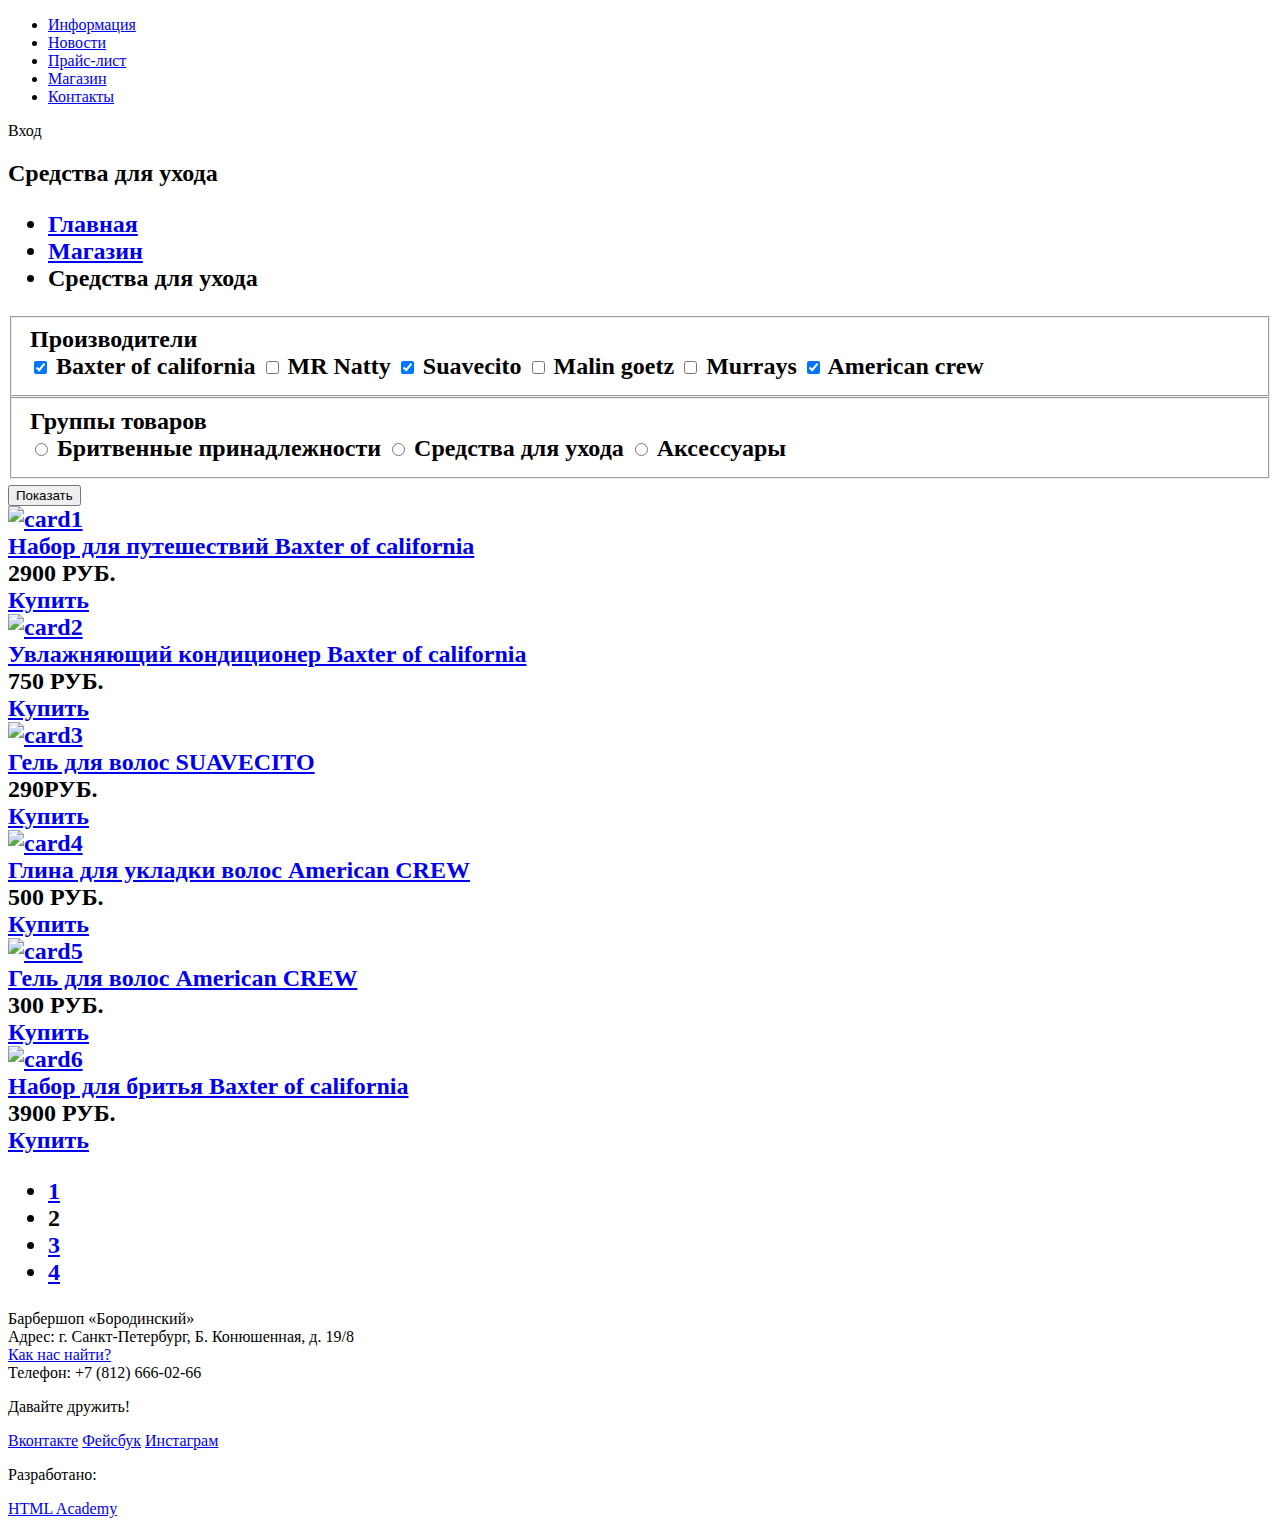
==== Catalog.html @ 5d14f9f3 "Подправил названия, подправил див.контейнер" ====
<!DOCTYPE html>
<html lang="ru">
  <head>
    <meta charset="utf-8">
    <title>HTML Academy: Барбершоп</title>
  </head>
  <body>
        <header class="main-header">
          <div class="container">
            <nav class="main-navigation">
              <ul>
                <li>
                  <a href="#">Информация</a>
                </li>
                <li>
                  <a href="#">Новости</a>
                </li>
                <li>
                  <a href="#">Прайс-лист</a>
                </li>
                <li>
                  <a href="#">Магазин</a>
                </li>
                <li>
                  <a href="#">Контакты</a>
                </li>
              </ul>
            </nav>
            <div class="user-block">
              <a class="login">Вход</a>
          </div>

        </header>

<!--Верхняя часть каталога-->
  <div class="container">
    <h2 class="catalog-title">Средства для ухода<h2>
      <ul class="breadcrumbs">
        <li><a href="#">Главная</a></li>
        <li><a href="#">Магазин</a></li>
        <li>Средства для ухода</li>
      </ul>

<!--Верхняя часть каталога-->

<!--Левая сторона с фильтрами-->
  <div class="catalog">
    <aside class="catalog-filter">
      <form action="" method="">
        <fieldset>
          <div class="filter-title">Производители</div>
            <input type="checkbox" id="ch1" checked>
            <label for="ch1">Baxter of california</label>
            <input type="checkbox" id="ch2">
            <label for="ch2">MR Natty</label>
            <input type="checkbox" id="ch3" checked>
            <label for="ch3">Suavecito</label>
            <input type="checkbox" id="ch4">
            <label for="ch4">Malin goetz</label>
            <input type="checkbox" id="ch1">
            <label for="ch5">Murrays</label>
            <input type="checkbox" id="ch6" checked>
            <label for="ch6">American crew</label>
        </fieldset>
        <fieldset>
          <div class="filter-title">Группы товаров</div>
            <input type="radio" id="rd1">
            <label for="rd1">Бритвенные принадлежности</label>
            <input type="radio" id="rd2">
            <label for="rd2">Средства для ухода</label>
            <input type="radio" id="rd3">
            <label for="rd3">Аксессуары</label>
        </fieldset>
        <button type="submit" class="btn">Показать</button>
      </form>
    </aside>
  </div>
<!--Левая сторона с фильтрами-->

<!--Картинки с товарами-->
  <article class="card">
    <a href="#" class="card-image">
      <img src="img/index-logo.png" alt="card1">
    </a>
    <div class="card-content">
      <a href="#" class="card-title">Набор для путешествий Baxter of california</a>
      <div class="price">
        <div>2900 РУБ.</div>
        <a href="#">Купить</a>
      </div>
    </div>
  </article>

  <article class="card">
    <a href="#" class="card-image">
      <img src="img/index-logo.png" alt="card2">
    </a>
    <div class="card-content">
      <a href="#" class="card-title">Увлажняющий кондиционер Baxter of california</a>
      <div class="price">
        <div>750 РУБ.</div>
        <a href="#">Купить</a>
      </div>
    </div>
  </article>

  <article class="card">
    <a href="#" class="card-image">
      <img src="img/index-logo.png" alt="card3">
    </a>
    <div class="card-content">
      <a href="#" class="card-title">Гель для волос SUAVECITO</a>
      <div class="price">
        <div>290РУБ.</div>
        <a href="#">Купить</a>
      </div>
    </div>
  </article>

  <article class="card">
    <a href="#" class="card-image">
      <img src="img/index-logo.png" alt="card4">
    </a>
    <div class="card-content">
      <a href="#" class="card-title">Глина для укладки волос American CREW</a>
      <div class="price">
        <div>500 РУБ.</div>
        <a href="#">Купить</a>
      </div>
    </div>
  </article>

  <article class="card">
    <a href="#" class="card-image">
      <img src="img/index-logo.png" alt="card5">
    </a>
    <div class="card-content">
      <a href="#" class="card-title">Гель для волос American CREW</a>
      <div class="price">
        <div>300 РУБ.</div>
        <a href="#">Купить</a>
      </div>
    </div>
  </article>

  <article class="card">
    <a href="#" class="card-image">
      <img src="img/index-logo.png" alt="card6">
    </a>
    <div class="card-content">
      <a href="#" class="card-title">Набор для бритья Baxter of california</a>
      <div class="price">
        <div>3900 РУБ.</div>
        <a href="#">Купить</a>
      </div>
    </div>
  </article>
<!--Картинки с товарами!-->

<!--Навигация по страницам-->
<ul class="pages">
  <li><a href="#">1</a></li>
  <li><a>2</a></li>
  <li><a href="#">3</a></li>
  <li><a href="#">4</a></li>
</ul>
<!--Навигация по страницам-->

  </div>
  </div> <!--Закрывает контейнер-->

    <footer class="main-footer">
      <div class="container">
        <section class="footer-contacts">
          Барбершоп «Бородинский»<br>
          Адрес: г. Санкт-Петербург, Б. Конюшенная, д. 19/8<br>
           <a href="#">Как нас найти?</a><br>
          Телефон: +7 (812) 666-02-66
         </section>
         <section class="footer-social">
          <p>Давайте дружить!</p>
            <a class="social-btn social-btn-vk" href="#">Вконтакте</a>
            <a class="social-btn social-btn-fb" href="#">Фейсбук</a>
           <a class="social-btn social-btn-inst" href="#">Инстаграм</a>
       </section>
       <section class="footer-copyright">
         <p>Разработано:</p>
           <a class="btn" href="https://htmlacademy.ru">HTML Academy</a>
       </section>
    </div>
</footer>

  </body>
</html>
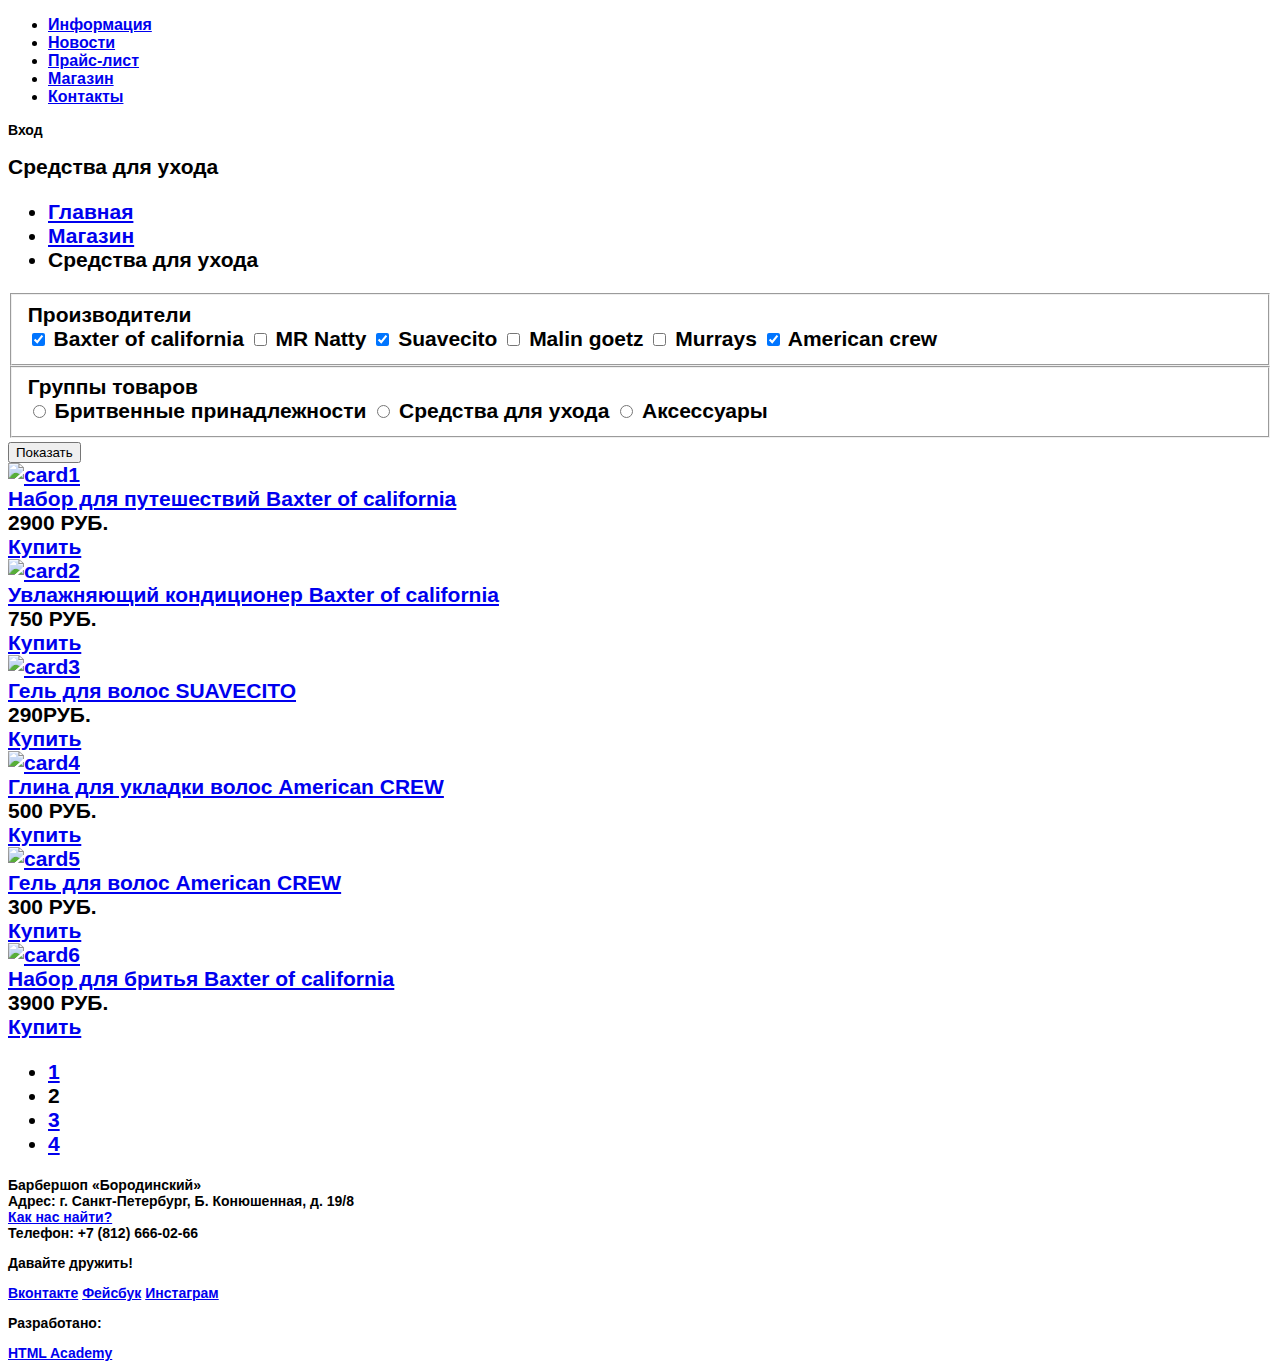
==== commit ba4e4c38: "Исправил стили и картинку" ====
--- a/Catalog.html
+++ b/Catalog.html
@@ -3,6 +3,7 @@
   <head>
     <meta charset="utf-8">
     <title>HTML Academy: Барбершоп</title>
+    <link href="css/style.css" rel="stylesheet">
   </head>
   <body>
         <header class="main-header">
@@ -28,7 +29,7 @@
             </nav>
             <div class="user-block">
               <a class="login">Вход</a>
-          </div>
+            </div>
 
         </header>
 
--- a/css/style.css
+++ b/css/style.css
@@ -0,0 +1,20 @@
+
+
+body{
+  font-size:14px;
+  line-height:normal;
+  color: black;
+  font-weight: bold;
+  font-family:"PTSans Narrow", "Arial", "sans-serif";
+}
+
+.main-navigation{
+  font-size:16px;
+  line-height:normal;
+  color: inherit;
+}
+/*В набор входят в item-details*/
+h3{
+  font-size:24px;
+  line-height:normal;
+}
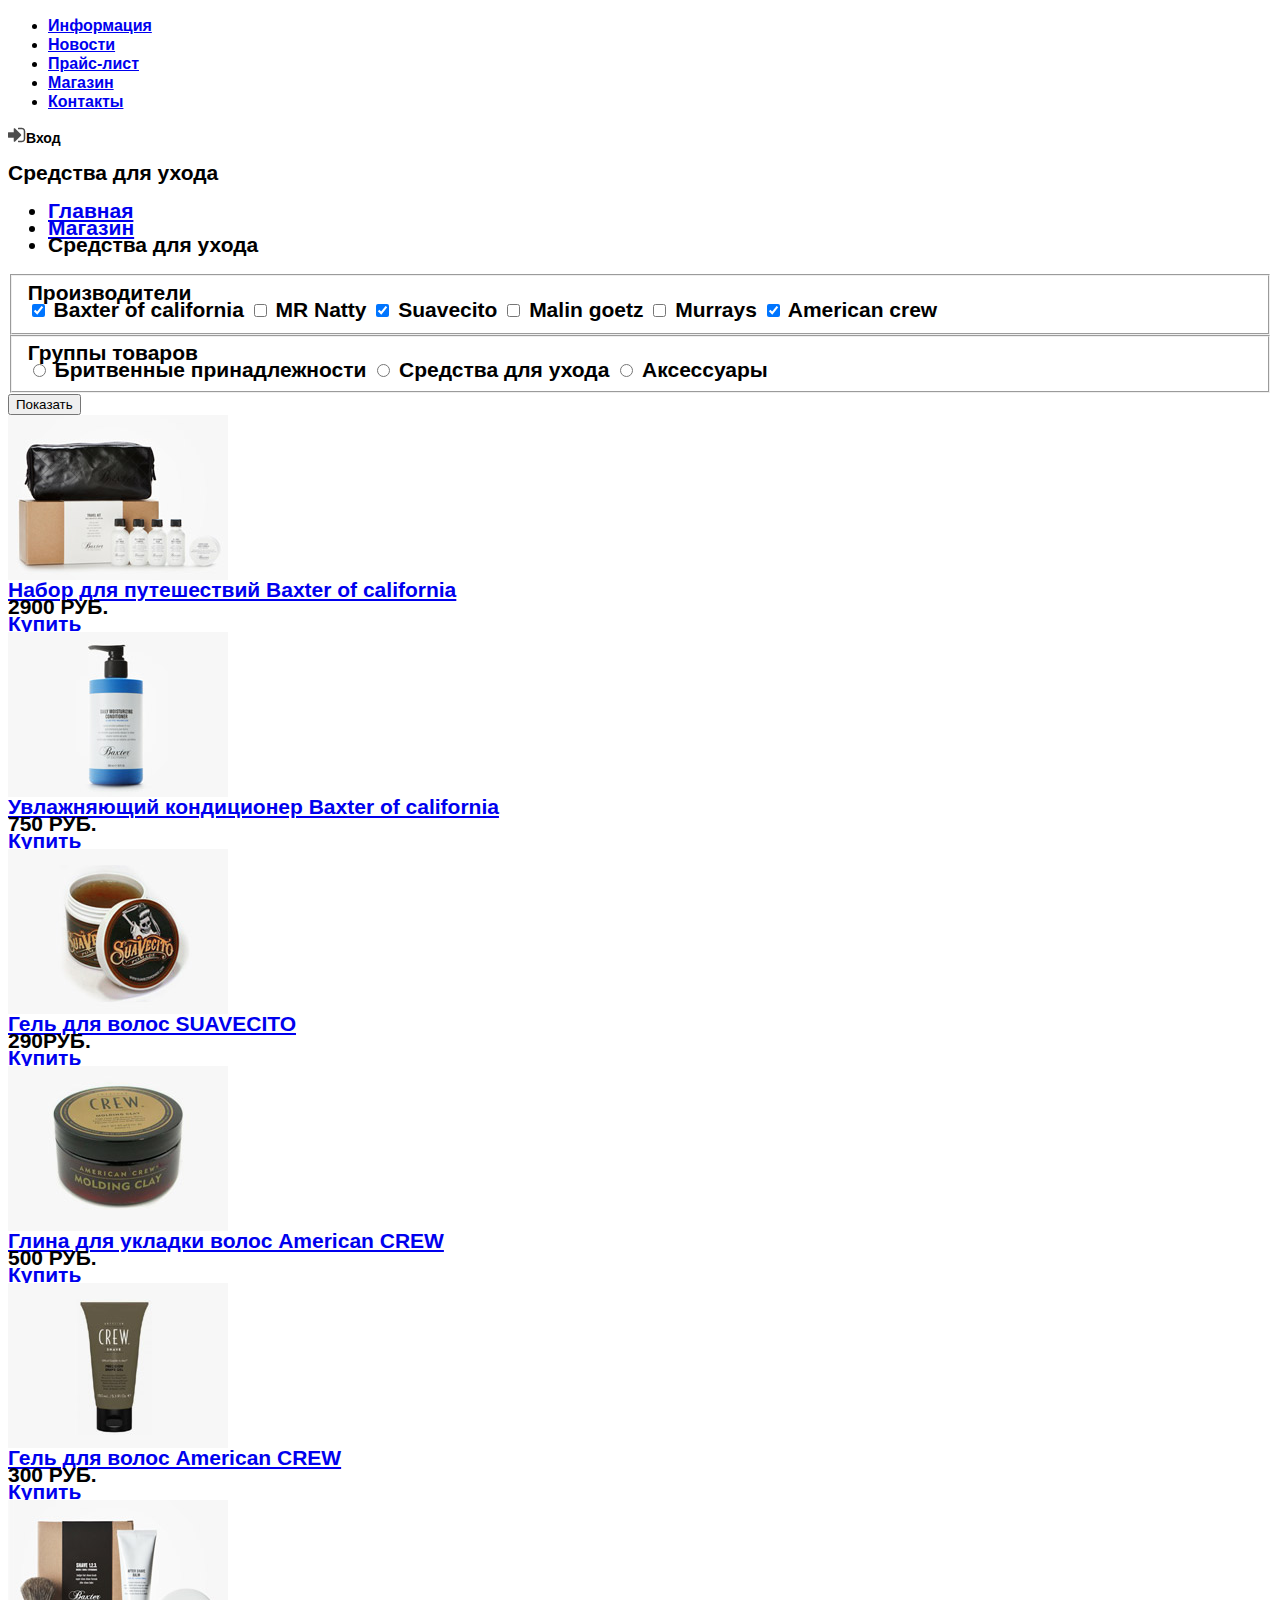
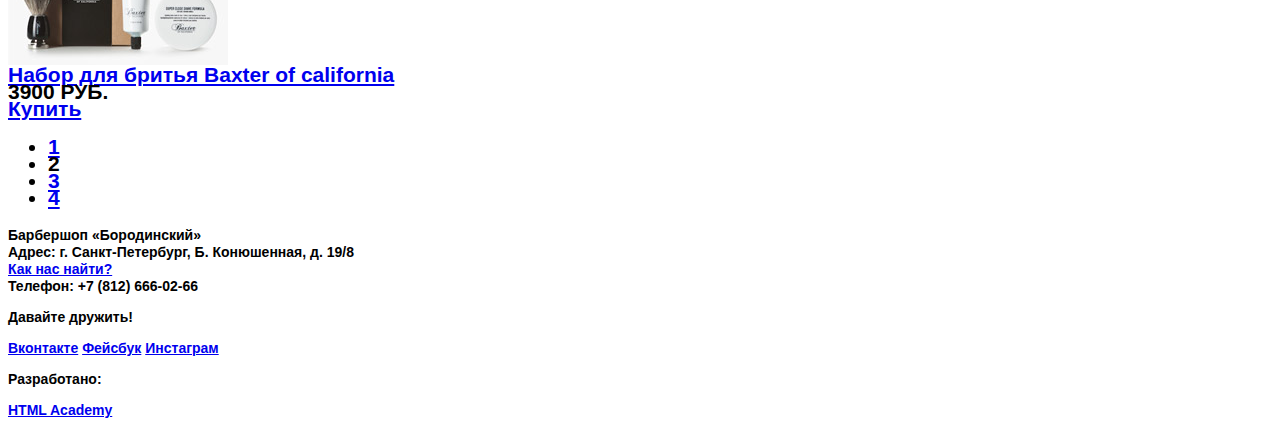
==== commit 39cd6592: "Графика и текстовые стили барбершопа" ====
--- a/Catalog.html
+++ b/Catalog.html
@@ -28,7 +28,7 @@
               </ul>
             </nav>
             <div class="user-block">
-              <a class="login">Вход</a>
+              <a class="login"><img src="img/icon-login.png" width="18" height="16" alt="login">Вход</a>
             </div>
 
         </header>
@@ -81,7 +81,7 @@
 <!--Картинки с товарами-->
   <article class="card">
     <a href="#" class="card-image">
-      <img src="img/index-logo.png" alt="card1">
+      <img src="img/card1.jpg" width="220" height="165" alt="card1">
     </a>
     <div class="card-content">
       <a href="#" class="card-title">Набор для путешествий Baxter of california</a>
@@ -94,7 +94,7 @@
 
   <article class="card">
     <a href="#" class="card-image">
-      <img src="img/index-logo.png" alt="card2">
+      <img src="img/card2.jpg" width="220" height="165" alt="card2">
     </a>
     <div class="card-content">
       <a href="#" class="card-title">Увлажняющий кондиционер Baxter of california</a>
@@ -107,7 +107,7 @@
 
   <article class="card">
     <a href="#" class="card-image">
-      <img src="img/index-logo.png" alt="card3">
+      <img src="img/card3.jpg" width="220" height="165" alt="card3">
     </a>
     <div class="card-content">
       <a href="#" class="card-title">Гель для волос SUAVECITO</a>
@@ -120,7 +120,7 @@
 
   <article class="card">
     <a href="#" class="card-image">
-      <img src="img/index-logo.png" alt="card4">
+      <img src="img/card4.jpg" width="220" height="165" alt="card4">
     </a>
     <div class="card-content">
       <a href="#" class="card-title">Глина для укладки волос American CREW</a>
@@ -133,7 +133,7 @@
 
   <article class="card">
     <a href="#" class="card-image">
-      <img src="img/index-logo.png" alt="card5">
+      <img src="img/card5.jpg" width="220" height="165" alt="card5">
     </a>
     <div class="card-content">
       <a href="#" class="card-title">Гель для волос American CREW</a>
@@ -146,7 +146,7 @@
 
   <article class="card">
     <a href="#" class="card-image">
-      <img src="img/index-logo.png" alt="card6">
+      <img src="img/card6.jpg" width="220" height="165" alt="card6">
     </a>
     <div class="card-content">
       <a href="#" class="card-title">Набор для бритья Baxter of california</a>
@@ -188,8 +188,8 @@
          <p>Разработано:</p>
            <a class="btn" href="https://htmlacademy.ru">HTML Academy</a>
        </section>
-    </div>
-</footer>
+      </div>
+    </footer>
 
   </body>
 </html>
--- a/css/style.css
+++ b/css/style.css
@@ -2,7 +2,7 @@
 
 body{
   font-size:14px;
-  line-height:normal;
+  line-height:17px;
   color: black;
   font-weight: bold;
   font-family:"PTSans Narrow", "Arial", "sans-serif";
@@ -10,11 +10,11 @@
 
 .main-navigation{
   font-size:16px;
-  line-height:normal;
-  color: inherit;
+  line-height:19px;
+  color: black;
 }
 /*В набор входят в item-details*/
 h3{
   font-size:24px;
-  line-height:normal;
+  line-height:29px;
 }
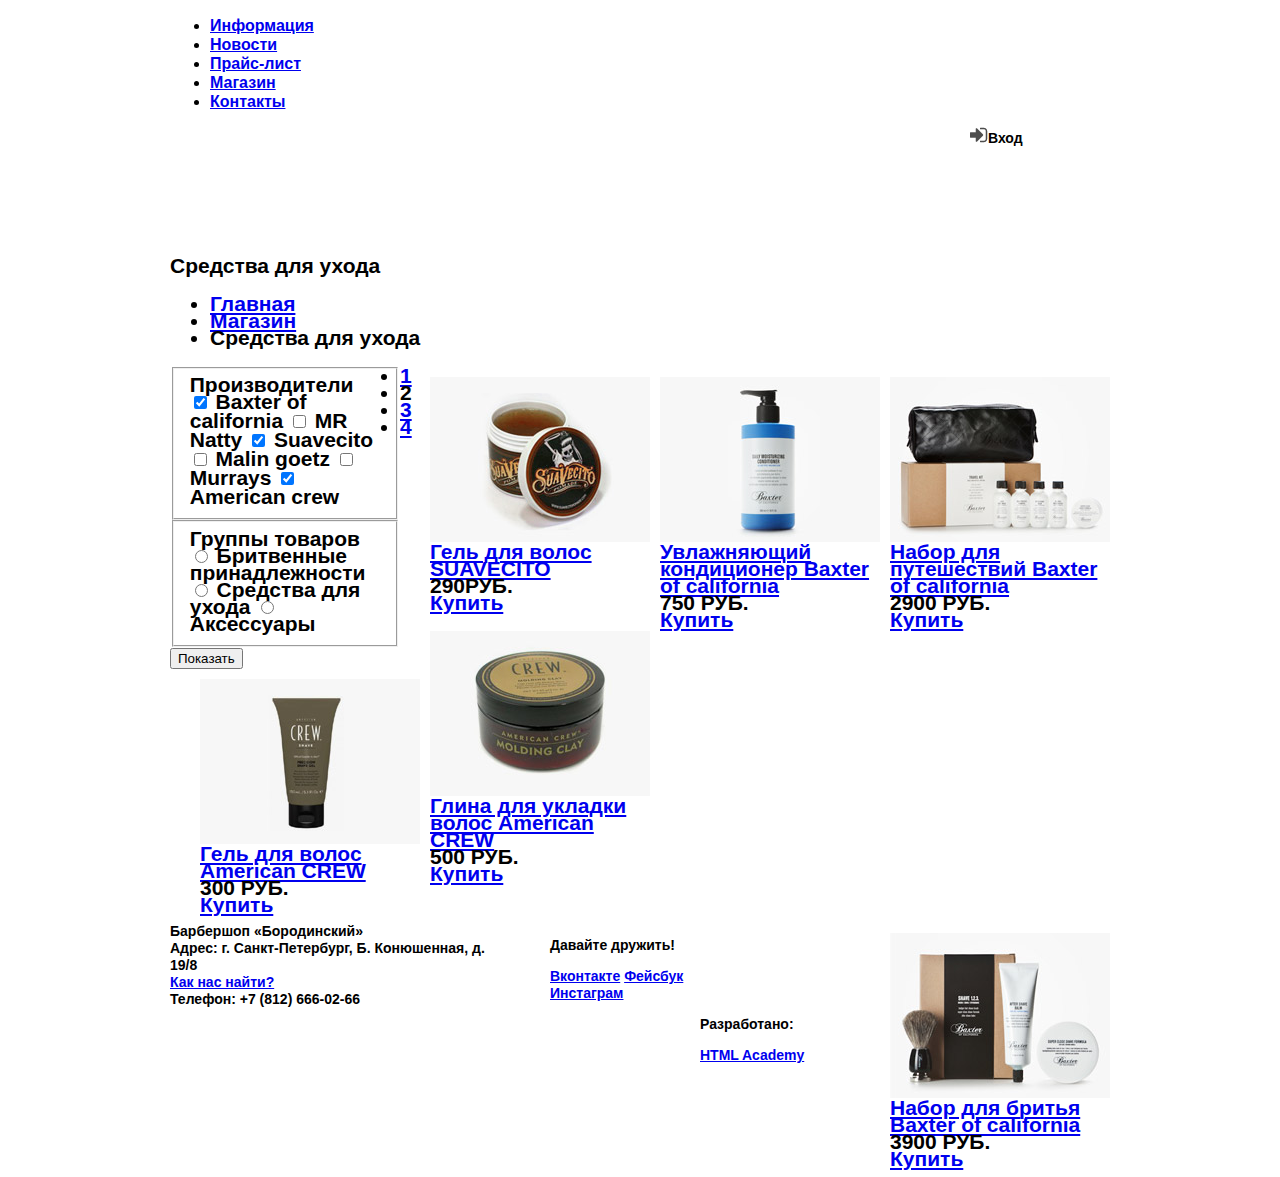
==== commit 089c85ab: "Заполнил Style.css" ====
--- a/Catalog.html
+++ b/Catalog.html
@@ -7,7 +7,7 @@
   </head>
   <body>
         <header class="main-header">
-          <div class="container">
+          <div class="container clearfix">
             <nav class="main-navigation">
               <ul>
                 <li>
--- a/css/style.css
+++ b/css/style.css
@@ -7,14 +7,88 @@
   font-weight: bold;
   font-family:"PTSans Narrow", "Arial", "sans-serif";
 }
-
+/*по файлу item-details.html*/
 .main-navigation{
+  width: 780px;
+  min-height: 70px;
   font-size:16px;
   line-height:19px;
   color: black;
 }
-/*В набор входят в item-details*/
+
 h3{
   font-size:24px;
   line-height:29px;
 }
+
+.main-header{
+  min-height: 70px;
+  margin-bottom: 60px;
+}
+
+.container{
+  width: 940px;
+  margin:0 auto;
+  padding-left:10px;
+  padding-right:10px;
+}
+
+.user-block {
+  float: right;
+  width: 140px;
+  min-height: 70px;
+}
+
+.clearfix::after {
+  content: "";
+  clear: both;
+  display: table;
+}
+
+.big-image{
+  float: left;
+  width: 460px;
+  margin-right: 60px;
+}
+
+.item-description{
+  float: right;
+  width: 390px;
+}
+
+.main-footer{
+  margin-top: 50px;
+  padding-top: 60px;
+  padding-bottom: 40px;
+}
+
+.footer-contacts{
+  float: left;
+  width: 320px;
+  margin-right: 60px;
+}
+
+.footer-social{
+  float: left;
+  width: 180px;
+}
+
+.footer-copyright{
+  float: right;
+  width: 180px;
+}
+/*КОНЕЦ по файлу item-details.html*/
+
+/*по файлу Catalog.html*/
+.catalog{
+  float: left;
+  width: 230px;
+}
+
+.card{
+  float: right;
+  width: 210px;
+  padding: 10px;
+}
+
+/*КОНЕЦ по файлу Catalog.html*/
